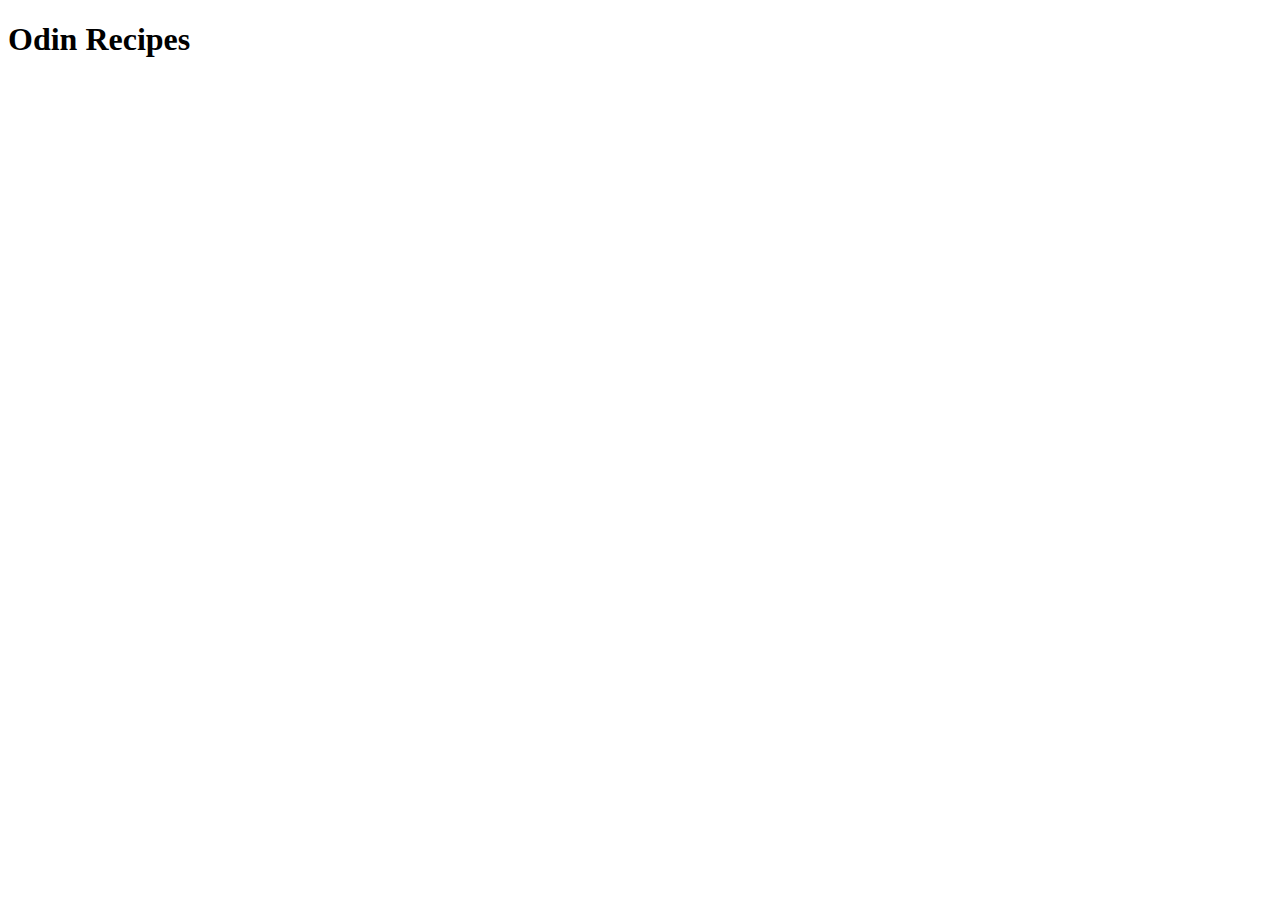
==== index.html @ e94fc2a1 "Initial commit" ====
<!DOCTYPE html>
<html lang="en">
<head>
    <meta charset="UTF-8">
    <meta name="viewport" content="width=device-width, initial-scale=1.0">
    <title>Document</title>
</head>
<body>
    <h1>Odin Recipes</h1>
</body>
</html>
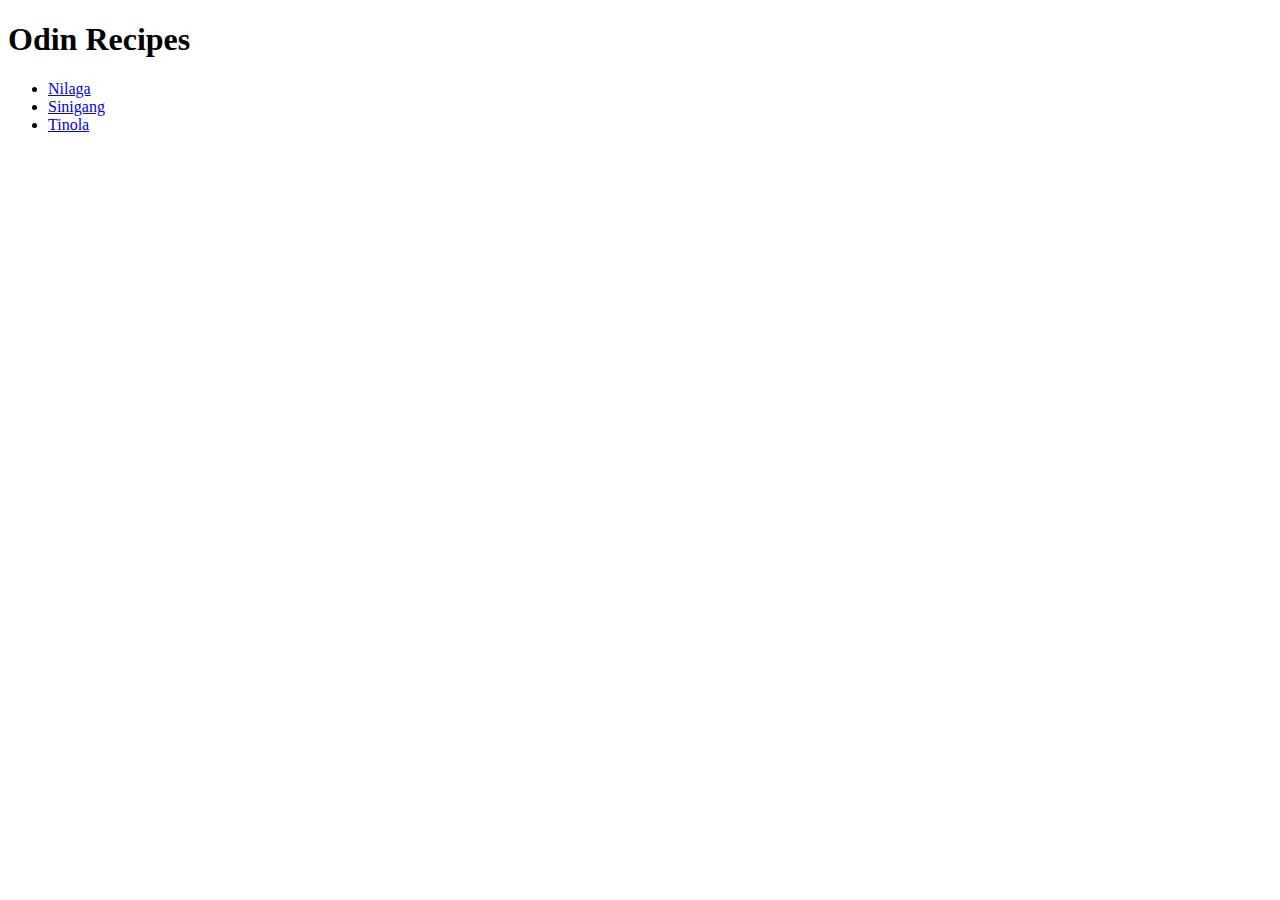
==== commit ff220162: "Adding recipe pages for 3 dishes" ====
--- a/index.html
+++ b/index.html
@@ -3,9 +3,14 @@
 <head>
     <meta charset="UTF-8">
     <meta name="viewport" content="width=device-width, initial-scale=1.0">
-    <title>Document</title>
+    <title>Odin Recipes</title>
 </head>
 <body>
     <h1>Odin Recipes</h1>
+    <ul>
+        <li><a href="./recipes/nilaga.html">Nilaga</a></li>
+        <li><a href="./recipes/sinigang.html">Sinigang</a></li>
+        <li><a href="./recipes/tinola.html">Tinola</a></li>
+    </ul>
 </body>
 </html>